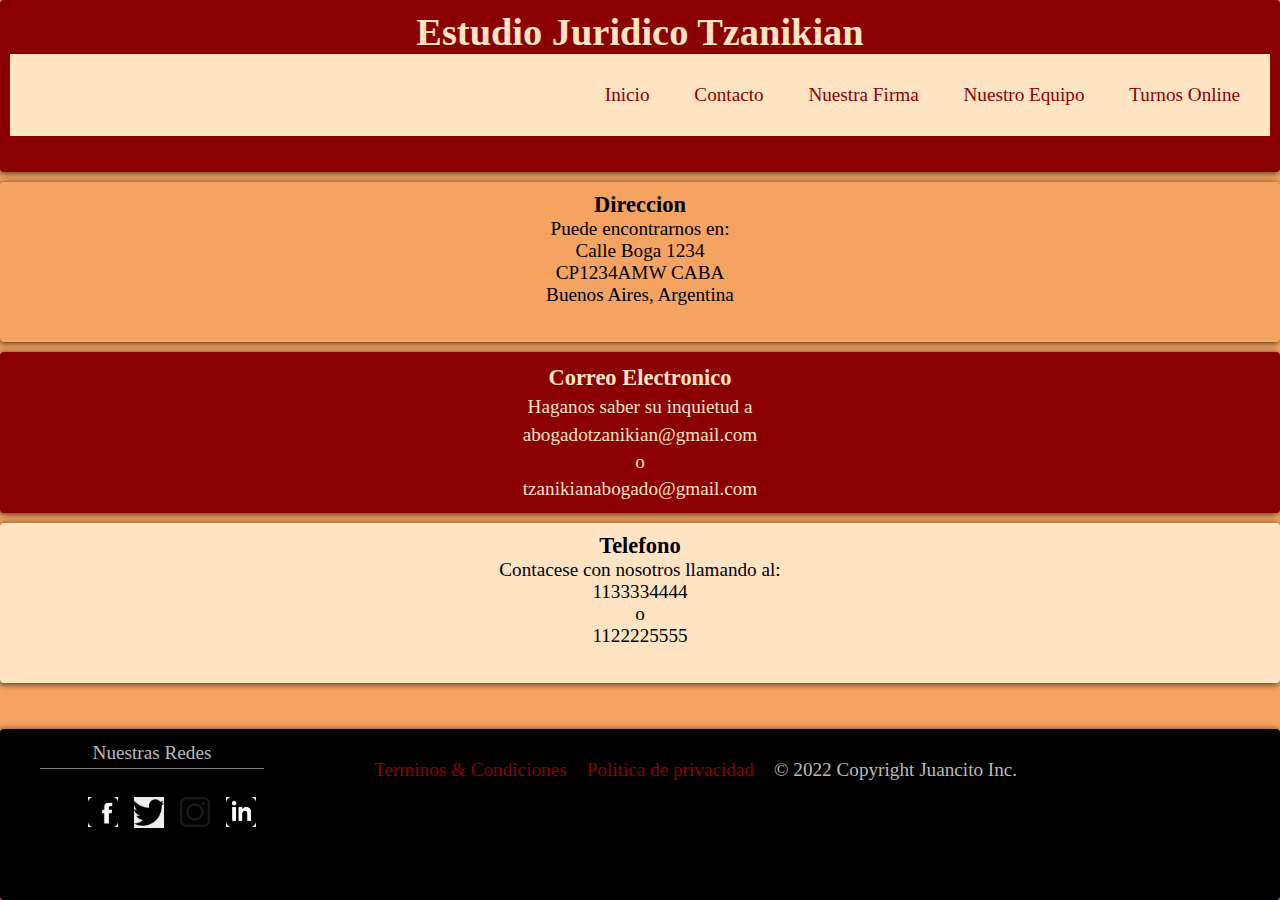
==== contacto2.html @ f36ed12c "mi proyecto" ====
<!DOCTYPE html>
<html lang="en">
<head>
    <meta charset="UTF-8">
    <meta http-equiv="X-UA-Compatible" content="IE=edge">
    <meta name="viewport" content="width=device-width, initial-scale=1.0">
    <link rel="stylesheet" href="style.css">


    <title>Document</title>
</head>

<body class="container2">


    <header class="header"><h1>Estudio Juridico Tzanikian</h1>
    
        <nav class="navbar">
        
            <ul class="nav_links">
        
        
            <li><a href="index.html">Inicio</a></li>
            <li><a href="contacto2.html">Contacto</a></li>
            <li><a href="nuestrafirma2.html">Nuestra Firma</a></li>
            <li><a href="nuestroequipo.html">Nuestro Equipo</a></li>
            <li><a href="turnos.html">Turnos Online</a></li>
    
        </ul>
    </nav>
</header>
    
</nav>

    <aside class="sidebar">
        
        <h3>Telefono</h3>

        <p>Contacese con nosotros llamando al:</p>

        <p>1133334444</p>
        
        <p>o</p>

        <p>1122225555</p>
    
    </aside>

    <aside class="sidebar_2"><h3>Direccion</h3>

        <p>Puede encontrarnos en:</p>

        <p>Calle Boga 1234</p>

        <p>CP1234AMW CABA</p>

        <p>Buenos Aires, Argentina</p>
    
    </aside>


    <article class="main"><h3>Correo Electronico</h3>

                <p>Haganos saber su inquietud a</p>
    
                <p>abogadotzanikian@gmail.com</p>
    
                <p>o</p>
    
                <p>tzanikianabogado@gmail.com</p>
            
            </article>

            <footer class="footer">
        
                <section class="ft-social">
                    <p>Nuestras Redes</p>
        
                <ul class="ft-social-list">
                  <li><a href="#"><img src="img/facebookvector.jpg" alt="" width="30px"><i class="fab fa-facebook"></i></a></li>
                  <li><a href="#"><img src="img/twittervector.jpg" alt="" width="30px"><i class="fab fa-twitter"></i></a></li>
                  <li><a href="#"><img src="img/instagramvector.jpg" alt="" width="30px"><i class="fab fa-instagram"></i></a></li>
                  <li><a href="#"><img src="img/linkedinvector.jpg" alt="" width="30px"><i class="fab fa-linkedin"></i></a></li>
                 
                </ul>
              </section>

              <section class="ft-legal">
                <ul class="ft-legal-list">
                  <li><a href="#">Terminos &amp; Condiciones</a></li>
                  <li><a href="#">Politica de privacidad</a></li>
                  <li>&copy; 2022 Copyright Juancito Inc.</li>
                </ul>
                
            </footer>
    
</body>
</html>
---- style.css ----
/* Grids */


*{box-sizing: border-box;

margin: 0;

border: 0;}

html{height: 100%;}

body{font-family: 'Times New Roman', Times, serif;

font-size: 1.2rem;

min-height: 100%;

background-color: sandybrown;}

.container > * {
box-shadow: -1px 1px 7px 0px rgba(0, 0, 0, 0.75);
border-radius: 4px;
padding: 10px;
text-align: center;
}

.container2 > * {box-shadow: -1px 1px 7px 0px rgba(0, 0, 0, 0.75);
    border-radius: 4px;
    padding: 10px;
    text-align: center;
    }

.header{grid-area: header;

background-color: darkred;}

h1{color: bisque;}

.navbar{grid-area: navbar;
background-color: bisque;}

.sidebar{grid-area: sidebar;

background-color:bisque;}

.sidebar2{grid-area: sidebar_2;}

.main{grid-area: main;

background-color: darkred;

color: bisque;}



.footer{grid-area: footer ;
background-color: darkred;}

.container{display: grid;
    gap: 10px; 
    grid-template-areas: 

"header"
"navbar"
"main"
"sidebar"
"sidebar_2"
"footer" ;}

.container2{display: grid;
    gap: 10px;

grid-template-areas:

"header"
"navbar"
"main"
"sidebar"
"sidebar_2"
"footer";}

.footer {
    background-color: rgb(0, 0, 0);
    color: #bbb;
    line-height: 1.5; }

footer ul{list-style: none;}


/* Comienza Flex */



.main{display: flex;

flex-direction: column;

justify-content: space-around;}

.sidebar{display: flex;

    flex-direction: column;

}

.sidebar_2{display: flex;

flex-direction: column;}

 /*Animacion*/
 @keyframes TITULO {
    from {color: bisque;}
    to {color:orange;}
  }
  
  h1 {
    background-color:darkred;
    animation-name: TITULO;
    animation-duration: 2s;
    animation-iteration-count: infinite;
    animation-direction: alternate;
  } 

/* BARRA DE NAVEGACION */

.navbar{display: flex;
align-items: center;
justify-content: flex-end;
padding: 30px 10px;}


.nav_links{list-style: none;}

.nav_links li{display: inline-block;
padding: 0px 20px;}


.nav_links li a{
    transition: all 0.3s ease 0s;}


.nav_links li a:hover{color: deepskyblue;}

a{text-decoration: none;
color: darkred;
font-family:fantasy;}

button{padding: 9px 25px;}

.div1{display: flex;
    flex-direction:column;
flex-wrap: wrap;

justify-content: space-around;}

.div2{display: flex;
    flex-direction:column;
flex-wrap: wrap;}

/* FOOTER */

.footer{display: flex;

flex-wrap: wrap;}

.ft-social {
    padding: 0 1.875rem 1.25rem;
}
.ft-social-list {
    display: flex;
    justify-content: center;
    border-top: 1px #777 solid; 
    padding-top: 1.25rem;
}
.ft-social-list li {
    margin: 0.5rem;
    font-size: 1.25rem;
}

.ft-legal {
    padding: 0.9375rem 1.875rem;
    background-color: rgb(0, 0, 0);
}
.ft-legal-list {
    width: 100%;
    display: flex;
    flex-wrap: wrap;
}
.ft-legal-list li {
    margin: 0.125rem 0.625rem;
    white-space: nowrap;
}
.ft-legal-list li{transition: all 0.3s ease 0s}

.ft-legal-list :hover{color: deepskyblue;}


/* FORMULARIO */

.myForm {
    display: flex;
    background-color: darkred;
    border-radius: 3px;
    padding: 1.8em;
  }
  .message {
    display: flex;
    flex-direction: column;
    order: 2;
  }
  .message > textarea {
   flex: 1; 
   min-width: 18em;
  }
  .contact {
   	flex: 1; 
    order: 1;
   	margin-right: 2em; 
       color: bisque;
  }
  .contact input {
    width: 100%;
  }
  .contact input,
  .contact button {
    padding: 1em;
    margin-bottom: 1em;
  }
  .contact button {
   background: bisque;
   color:black;
   border: 0;
  }

  .searchbar{display: flex;
justify-content: flex-end;
margin-bottom: 20px;
margin-top: -20px;
}

 
.share{display: flex;

flex-direction: row;

justify-content: end;

margin-top: 10px;

gap: 10px;}





/* COMIENZA MEDIA QUERY */


      @media only screen and (max-width: 480px) {
        .container{
            grid-template:

        "header header navbar navbar" 100px
        "sidebar . sidebar_2" 100px
        "footer" auto;
            }  
  .imagen{display: flex;
    justify-content: center;
      width: 400px;height: 200px;margin-right: -30;
      
}

.sidebar{background-color: darkred;
color: bisque;}
}

@media only screen and (max-device-width: 480px) 

{nav ul li{height: 40px;

display: flex;

flex-direction : column;}

    .myForm {
      flex-direction: column;
    }
    .message {
      margin-right: 2em;
    
    order: 2;}

      .button{order: 3;}

      .searchbar{display: flex;
    justify-content: center;
margin-top: 20px;}



}
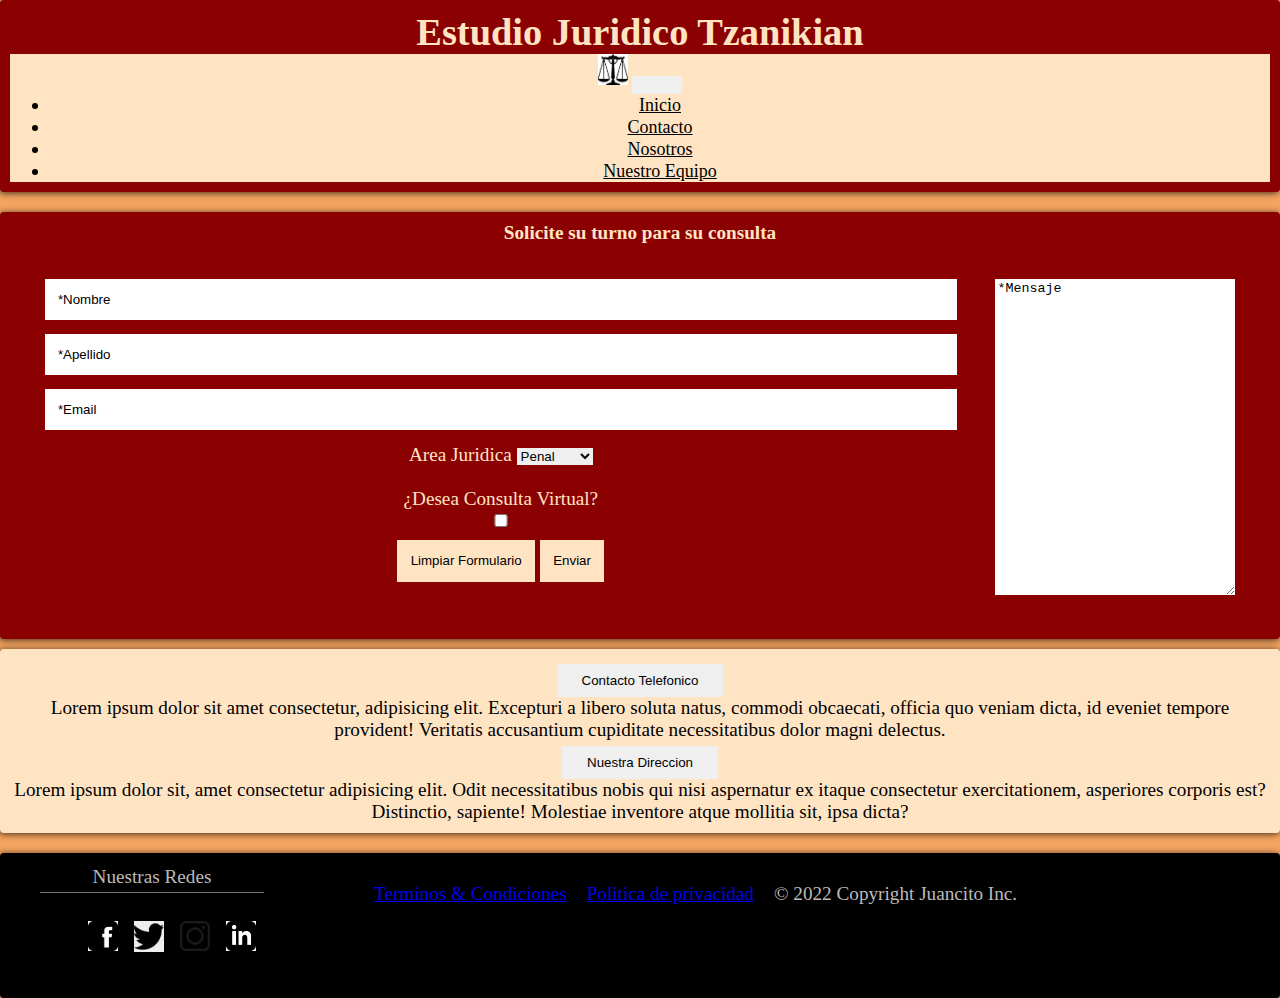
==== commit 0fb28cd8: "proyecto" ====
--- a/contacto2.html
+++ b/contacto2.html
@@ -5,71 +5,135 @@
     <meta http-equiv="X-UA-Compatible" content="IE=edge">
     <meta name="viewport" content="width=device-width, initial-scale=1.0">
     <link rel="stylesheet" href="style.css">
-
-
     <title>Document</title>
+    <link href="https://cdn.jsdelivr.net/npm/bootstrap@5.2.0-beta1/dist/css/bootstrap.min.css" rel="stylesheet" integrity="sha384-0evHe/X+R7YkIZDRvuzKMRqM+OrBnVFBL6DOitfPri4tjfHxaWutUpFmBp4vmVor" crossorigin="anonymous">
 </head>
 
-<body class="container2">
+<body class="container bg-secondary">
 
 
     <header class="header"><h1>Estudio Juridico Tzanikian</h1>
-    
-        <nav class="navbar">
-        
-            <ul class="nav_links">
-        
-        
-            <li><a href="index.html">Inicio</a></li>
-            <li><a href="contacto2.html">Contacto</a></li>
-            <li><a href="nuestrafirma2.html">Nuestra Firma</a></li>
-            <li><a href="nuestroequipo.html">Nuestro Equipo</a></li>
-            <li><a href="turnos.html">Turnos Online</a></li>
-    
-        </ul>
-    </nav>
+        <nav class="navbar navbar-expand-lg nav_links">
+            <div class="container-fluid">
+              <img class="navbar-brand" src="img/justicevector.jpg" style="width:30px;">
+              <button class="navbar-toggler" type="button" data-bs-toggle="collapse" data-bs-target="#navbarNav" aria-controls="navbarNav" aria-expanded="false" aria-label="Toggle navigation">
+                <span class="navbar-toggler-icon"></span>
+              </button>
+              <div class="collapse navbar-collapse" id="navbarNav">
+                <ul class="navbar-nav">
+                  <li class="nav-item">
+                    <a class="nav-link" href="index.html">Inicio</a>
+                  </li>
+                  <li class="nav-item">
+                    <a class="nav-link" href="contacto2.html">Contacto</a>
+                  </li>
+                  <li class="nav-item">
+                    <a class="nav-link" href="nuestrafirma2.html">Nosotros</a>
+                  </li>
+                  <li class="nav-item">
+                    <a class="nav-link" href="nuestroequipo.html">Nuestro Equipo</a>
+                  </li>
+                  
+                </ul>
+                
+              </div>
+              
+            </div>
+            
+          </nav>
+
+       
 </header>
     
 </nav>
 
-    <aside class="sidebar">
+<article class="main">
+
+    <h4 class="text-light">Solicite su turno para su consulta</h4>
+
+<form class="myForm">
         
-        <h3>Telefono</h3>
+    <div class="message">
 
-        <p>Contacese con nosotros llamando al:</p>
+      <textarea class="textarea">*Mensaje</textarea>
 
-        <p>1133334444</p>
-        
-        <p>o</p>
+    </div>
 
-        <p>1122225555</p>
+    <div class="contact">
+     
+      <input type="text" id="name" value="*Nombre">
+  
+      
+      <input type="text" id="apellido" value="*Apellido">
+  
+      
+      <input type="email" id="email" value="*Email"> 
+
+      <label for="areajuridica">Area Juridica</label>
+
+      <select name="AreaJuridica" id="areajuridica">
+
+        <option value="Penal">Penal</option>
+      <option value="Privado">Privado</option>
+      <option value="Tributario">Tributario</option>
     
-    </aside>
+    </select>
 
-    <aside class="sidebar_2"><h3>Direccion</h3>
+    <br>
 
-        <p>Puede encontrarnos en:</p>
+    <br>
 
-        <p>Calle Boga 1234</p>
+    
+<div> <label for="checkbox">¿Desea Consulta Virtual?</label>
 
-        <p>CP1234AMW CABA</p>
-
-        <p>Buenos Aires, Argentina</p>
-    
-    </aside>
+<input type="checkbox" id="checkbox" >
+</div>
 
 
-    <article class="main"><h3>Correo Electronico</h3>
+      <button type="submit">Limpiar Formulario</button>
 
-                <p>Haganos saber su inquietud a</p>
+      <button type="submit">Enviar</button>
+
     
-                <p>abogadotzanikian@gmail.com</p>
-    
-                <p>o</p>
-    
-                <p>tzanikianabogado@gmail.com</p>
-            
-            </article>
+    </div>
+
+      </div>
+
+      
+
+
+
+  </form>
+
+</article>
+
+<aside class="sidebar">
+
+    <div class="accordion accordion-flush" id="accordionFlushExample">
+                <div class="accordion-item">
+                  <h2 class="accordion-header" id="flush-headingOne">
+                    <button class="accordion-button collapsed" type="button" data-bs-toggle="collapse" data-bs-target="#flush-collapseOne" aria-expanded="false" aria-controls="flush-collapseOne">
+                      Contacto Telefonico
+                    </button>
+                  </h2>
+                  <div id="flush-collapseOne" class="accordion-collapse collapse" aria-labelledby="flush-headingOne" data-bs-parent="#accordionFlushExample">
+                    <div class="accordion-body">Lorem ipsum dolor sit amet consectetur, adipisicing elit. Excepturi a libero soluta natus, commodi obcaecati, officia quo veniam dicta, id eveniet tempore provident! Veritatis accusantium cupiditate necessitatibus dolor magni delectus.</div>
+                  </div>
+                </div>
+                <div class="accordion-item">
+                  <h2 class="accordion-header" id="flush-headingTwo">
+                    <button class="accordion-button collapsed" type="button" data-bs-toggle="collapse" data-bs-target="#flush-collapseTwo" aria-expanded="false" aria-controls="flush-collapseTwo">
+                      Nuestra Direccion
+                    </button>
+                  </h2>
+                  <div id="flush-collapseTwo" class="accordion-collapse collapse" aria-labelledby="flush-headingTwo" data-bs-parent="#accordionFlushExample">
+                    <div class="accordion-body">Lorem ipsum dolor sit, amet consectetur adipisicing elit. Odit necessitatibus nobis qui nisi aspernatur ex itaque consectetur exercitationem, asperiores corporis est? Distinctio, sapiente! Molestiae inventore atque mollitia sit, ipsa dicta?</div>
+                  </div>
+                </div>
+
+
+</aside>
+
 
             <footer class="footer">
         
@@ -93,6 +157,9 @@
                 </ul>
                 
             </footer>
+
+            <!-- JavaScript Bundle with Popper -->
+<script src="https://cdn.jsdelivr.net/npm/bootstrap@5.2.0-beta1/dist/js/bootstrap.bundle.min.js" integrity="sha384-pprn3073KE6tl6bjs2QrFaJGz5/SUsLqktiwsUTF55Jfv3qYSDhgCecCxMW52nD2" crossorigin="anonymous"></script>
     
 </body>
 </html>--- a/style.css
+++ b/style.css
@@ -24,11 +24,7 @@
 text-align: center;
 }
 
-.container2 > * {box-shadow: -1px 1px 7px 0px rgba(0, 0, 0, 0.75);
-    border-radius: 4px;
-    padding: 10px;
-    text-align: center;
-    }
+
 
 .header{grid-area: header;
 
@@ -57,27 +53,23 @@
 background-color: darkred;}
 
 .container{display: grid;
+
+  grid-column: 1fr, 1fr,1fr;
+
+  grid-row: repeat(2 1fr);
+
     gap: 10px; 
+
     grid-template-areas: 
 
-"header"
-"navbar"
-"main"
-"sidebar"
-"sidebar_2"
-"footer" ;}
-
-.container2{display: grid;
-    gap: 10px;
-
-grid-template-areas:
-
-"header"
-"navbar"
-"main"
-"sidebar"
-"sidebar_2"
-"footer";}
+        "header"
+        "navbar"
+        "main"
+        "sidebar"
+        "sidebar_2"
+        "footer" ;}
+
+
 
 .footer {
     background-color: rgb(0, 0, 0);
@@ -123,27 +115,19 @@
 
 /* BARRA DE NAVEGACION */
 
-.navbar{display: flex;
-align-items: center;
-justify-content: flex-end;
-padding: 30px 10px;}
-
-
-.nav_links{list-style: none;}
-
-.nav_links li{display: inline-block;
-padding: 0px 20px;}
+.nav_links{list-style: none;
+background-color: bisque;
+}
+
+.nav_links li{padding: 0px 20px;}
 
 
 .nav_links li a{
-    transition: all 0.3s ease 0s;}
+    transition: all 0.3s ease 0s;color: black; font-size: large;
+  font-family: 'Franklin Gothic Medium';}
 
 
 .nav_links li a:hover{color: deepskyblue;}
-
-a{text-decoration: none;
-color: darkred;
-font-family:fantasy;}
 
 button{padding: 9px 25px;}
 
@@ -156,6 +140,9 @@
 .div2{display: flex;
     flex-direction:column;
 flex-wrap: wrap;}
+
+.equipoLegal{margin-bottom: 20px;}
+.equipoAdmin{margin-bottom: 20px;}
 
 /* FOOTER */
 
@@ -248,6 +235,9 @@
 margin-top: 10px;
 
 gap: 10px;}
+
+.card_:hover{font-size: x-large;
+transition: all 0s ease-in-out 0.3s;}
 
 
 
